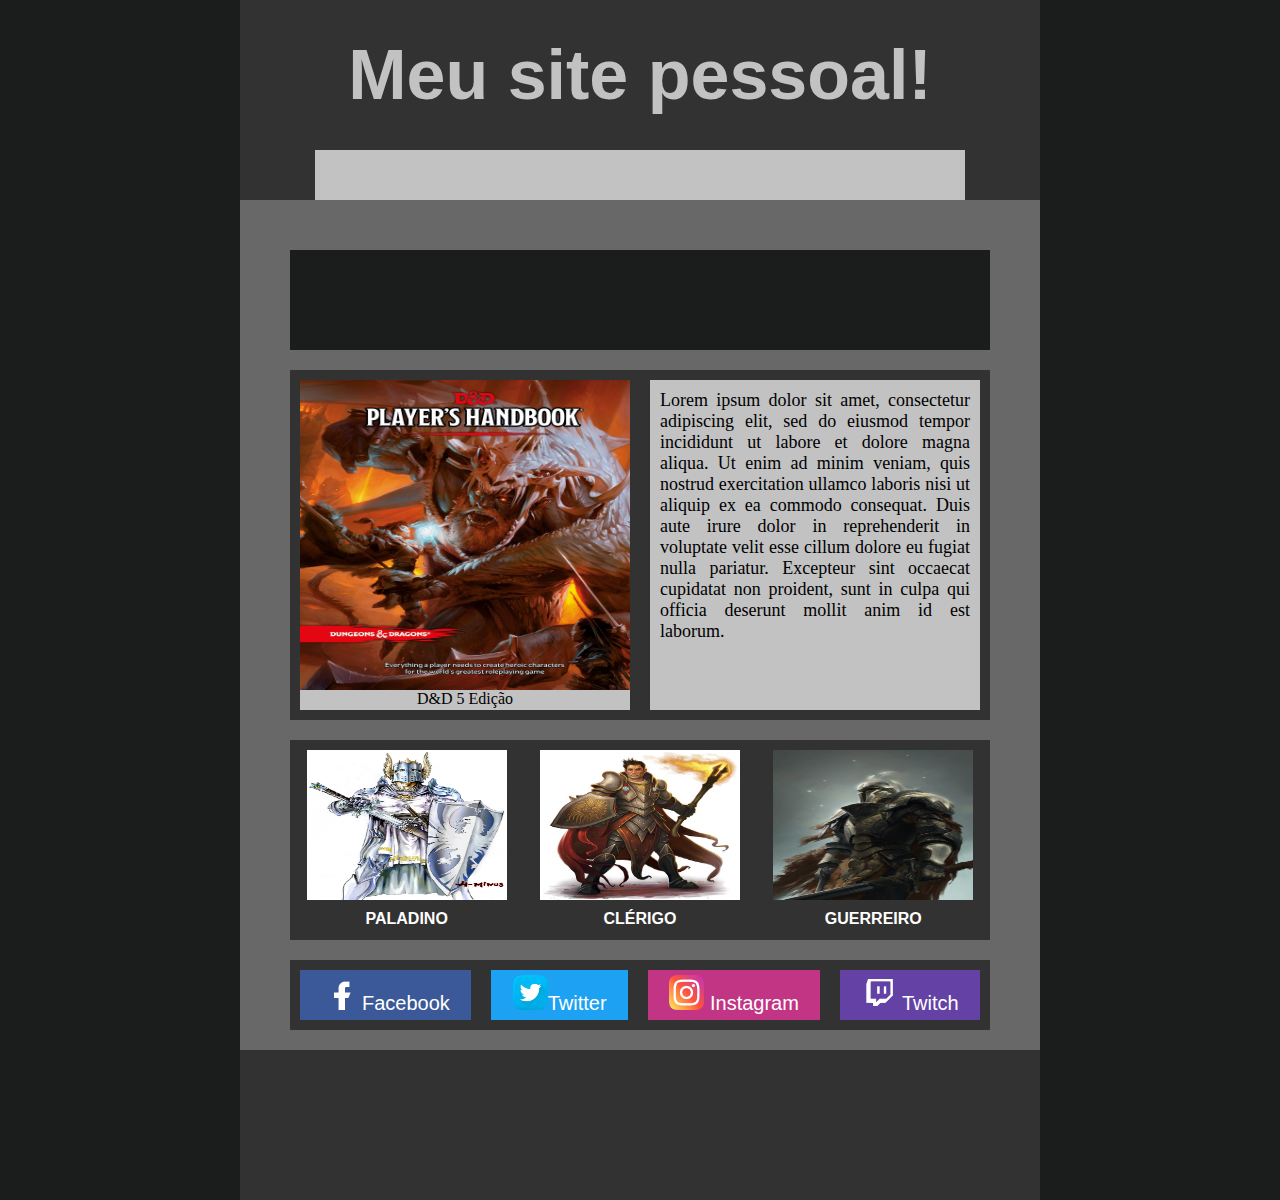
==== html/index.html @ 2c71d72e "Commit inicial - Feito  o conteúdo do site" ====
<!DOCTYPE html>
	<html lang="pt-br">
		<head>
			<title>Página Pessoal - Ubirajara Dias Viegas Júnior</title>
			<meta charset="utf-8" />
			<meta name="description" content="Site desenvolvido para entrega como atividade final da disciplina de Web Design"/>
			<meta name="keywords" content="HTML, Web Design, HTML5, CSS, CSS3" />
			<meta name="author" content="Ubirajara Dias Viegas Júnior" />
			<link rel="stylesheet" type="text/css" href="../css/estilo.css" />
		</head>
		<body>
			<div id="principal">
				<div id="cabecalho">
					<div id="conteudo-cabecalho">
						<h1>Meu site pessoal!</h1>
					</div>

					<div id="menus">
						&nbsp;
					</div>
				</div>

				<div id="conteudo">
					<div class="conteudo-baner">
						&nbsp;
					</div>

					<div class="cont-conteudo">
						<div> 
							<img src="../imgs/dnd5.jpg" alt="">	
							<p>D&D 5 Edição</p>	
						</div>

						<div> 
							<p class="texto">
								Lorem ipsum dolor sit amet, consectetur adipiscing elit, sed do eiusmod tempor incididunt ut labore et dolore magna aliqua. Ut enim ad minim veniam, quis nostrud exercitation ullamco laboris nisi ut aliquip ex ea commodo consequat. Duis aute irure dolor in reprehenderit in voluptate velit esse cillum dolore eu fugiat nulla pariatur. Excepteur sint occaecat cupidatat non proident, sunt in culpa qui officia deserunt mollit anim id est laborum.
							</p>	
						</div>
					</div>

					<div class="imagens-conteudo">
						<div> 
							<img src="../imgs/paladino1.jpg" alt="">	
							<p>Paladino</p>
						</div>

						<div> 
							<img src="../imgs/cleric.jpg" alt="">	
							<p>Clérigo</p>	
						</div>

						<div>
							<img src="../imgs/warrior.jpg" alt="">	
							<p>Guerreiro</p>	
						</div>
					</div>

					<div class="links-conteudo">
						<div style="background-color: #3b5998;">
							<a href="https://www.facebook.com/biramon/" target="_blank"> <img src="../imgs/facebook.png" /> Facebook</a>
						</div>

						<div style="background-color: #1DA1F2;"> 
							<a href=""> <img src="../imgs/twitter.png" />Twitter</a>
						</div>

						<div style="background-color: #C13584;">
							<a href=""><img src="../imgs/instagram.png" /> Instagram</a>
						</div>

						<div style="background-color: #6441A4;"> 
							<a href=""> <img src="../imgs/twitch.png" /> Twitch</a>
						</div>

						
					</div>
				</div>

				<div id="rodape">
					&nbsp;
				</div>
			</div>
		</body>
</html>
---- css/estilo.css ----
*{
    margin: 0;
    padding: 0;
    border: 0;
}

body {
    background-color: #1B1c1c;
}

#principal {
    width: 800px;
    height: 1200px;
    background-color: #c2c2c2;
    position: relative;
    margin: auto;
}

#cabecalho {
    height: 200px;
    background-color: #323232;
}

#conteudo {
    height: 750px;
    background-color: #686868;
    padding: 50px;
}

#rodape {
    height: 150px;
    width: 800px;
    background-color: #323232;
    position: absolute;
    bottom: 0;
}

/* ----- CA -----*/
#conteudo-cabecalho {
    height: 150px;
    line-height: 150px;
}

#conteudo-cabecalho > h1 {
    font-size: 70px;
    text-align: center;
    font-family: Arial, Helvetica, sans-serif;
    color: #c2c2c2;
}

/* ----- MENUS -----*/
#menus {
    background-color: #c2c2c2;
    height: 50px;
    width: 650px;
    margin-left: auto;
    margin-right: auto;
}

/* ----- BANNER ----- */
.conteudo-baner {
    background-color: #1B1c1c;
    height: 100px;
    margin-bottom: 20px;
}

/* ----- CONTEÚDO ----- */
.cont-conteudo {
    background-color: #323232;
    height: 350px;
    margin-bottom: 20px;
    display: flex;
}

.cont-conteudo > div{
    height: 330px;
    margin: 10px;
    background-color: #c2c2c2;
    flex-grow: 1;
}

.cont-conteudo > div > img {
    display: block;
    height: 310px;
    width: 330px;
    margin-left: auto;
    margin-right: auto;
}

.cont-conteudo > div > p {
    text-align: center;
    margin-left: auto;
    margin-right: auto;
    
}


/** ----- IMAGENS ----- **/
.imagens-conteudo {
    background-color: #323232;
    height: 200px;
    margin-bottom: 20px;
    display: flex;
}

.imagens-conteudo > div {
    height: 180px;
    margin: 10px;
    flex-grow: 1;
}

.imagens-conteudo > div > img {
    display: block;
    width: 200px;
    height: 150px;
    margin-left: auto;
    margin-right: auto;
}

.imagens-conteudo > div > p {
    width: 200px;
    height: 30px;
    text-align: center;
    margin-top: 10px;
    margin-left: auto;
    margin-right: auto;
    text-transform: uppercase;
    font-family: Arial, Helvetica, sans-serif;
    font-weight: bold;
    color: #ffffff;
}

.cont-conteudo > div > .texto {
    text-align: justify;
    font-size: 18px;
    margin: 10px;
}

/* ----- LINKS ----*/
.links-conteudo {
    background-color: #323232;
    height: 70px;
    margin-bottom: 20px;
    display: flex;
}

.links-conteudo > div {
    height: 50px;
    margin: 10px;
    flex-grow: 1;
    text-align: center;
}

.links-conteudo > div > a {
    color: #ffffff;
    font-size: 20px;
    text-decoration: none;
    font-family: Arial, Helvetica, sans-serif;
    line-height: 40px;
}

.links-conteudo > div > a > img {
    width: 35px;
    height: 35px;
    margin-left: auto;
    margin-right: auto;
    padding-top: 5px;
}
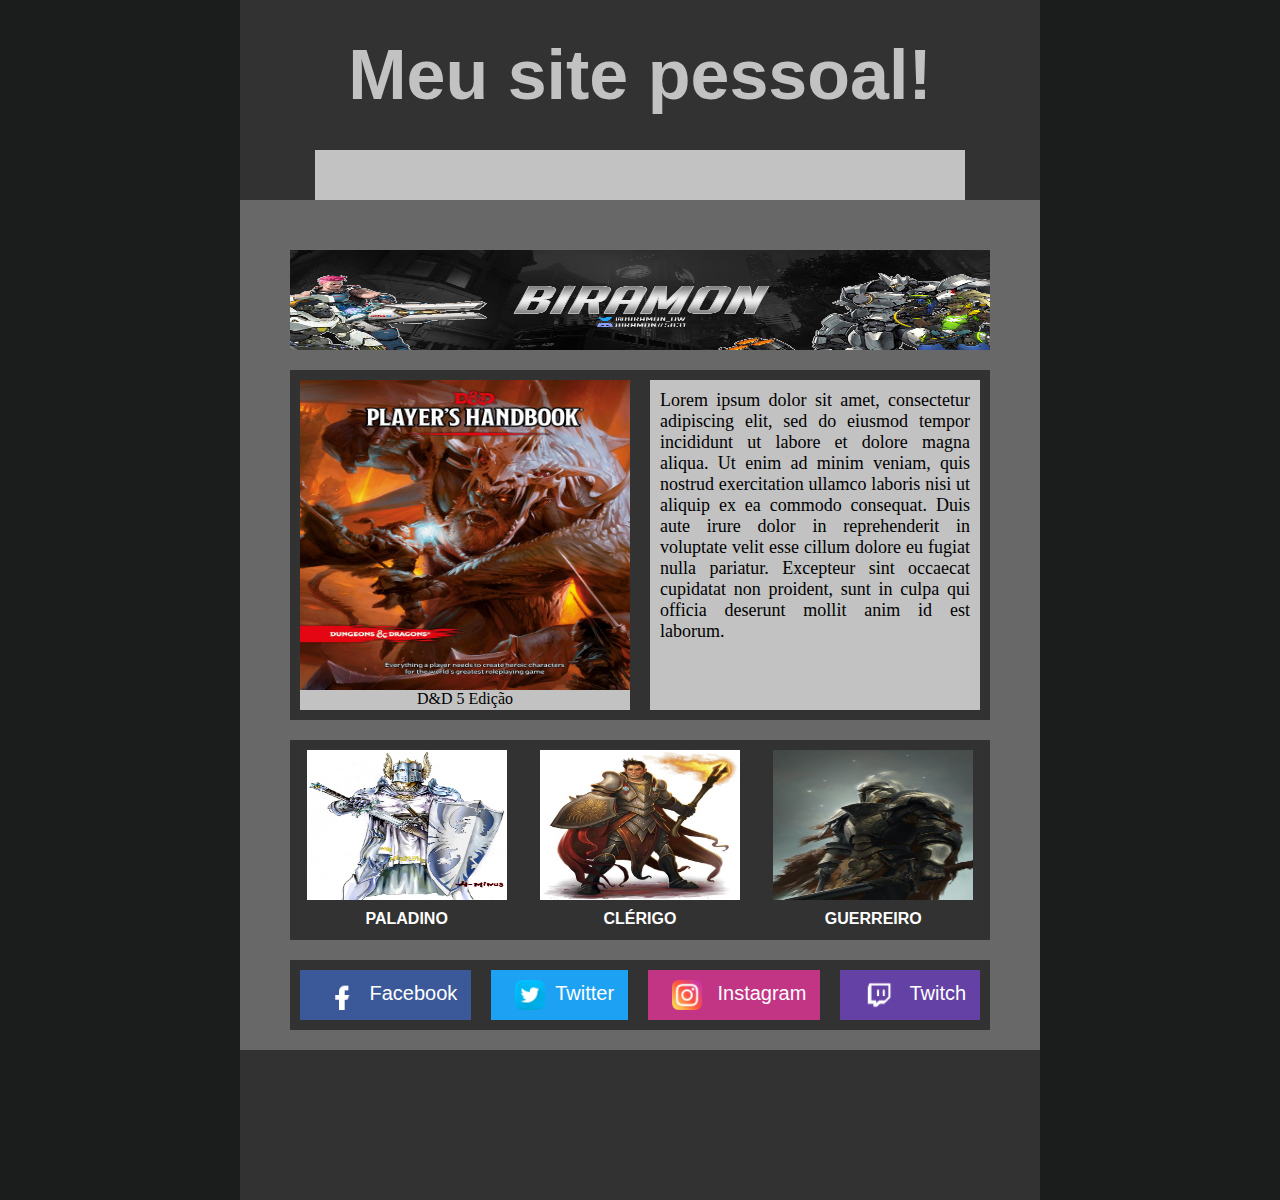
==== commit de27a5fb: "Alinhamento dos icones links + adição do banner" ====
--- a/html/index.html
+++ b/html/index.html
@@ -22,12 +22,13 @@
 
 				<div id="conteudo">
 					<div class="conteudo-baner">
-						&nbsp;
+						<img src="../imgs/banner.png" />
+
 					</div>
 
 					<div class="cont-conteudo">
 						<div> 
-							<img src="../imgs/dnd5.jpg" alt="">	
+							<img src="../imgs/dnd5.jpg" alt="" />	
 							<p>D&D 5 Edição</p>	
 						</div>
 
@@ -61,15 +62,15 @@
 						</div>
 
 						<div style="background-color: #1DA1F2;"> 
-							<a href=""> <img src="../imgs/twitter.png" />Twitter</a>
+							<a href="https://twitter.com/Biramon_OW" target="_blank"> <img src="../imgs/twitter.png" />Twitter</a>
 						</div>
 
 						<div style="background-color: #C13584;">
-							<a href=""><img src="../imgs/instagram.png" /> Instagram</a>
+							<a href="https://www.instagram.com/biramon/" target="_blank"><img src="../imgs/instagram.png" /> Instagram</a>
 						</div>
 
 						<div style="background-color: #6441A4;"> 
-							<a href=""> <img src="../imgs/twitch.png" /> Twitch</a>
+							<a href="https://www.twitch.tv/biramon" target="_blank"> <img src="../imgs/twitch.png" /> Twitch</a>
 						</div>
 
 						
--- a/css/estilo.css
+++ b/css/estilo.css
@@ -62,6 +62,11 @@
     background-color: #1B1c1c;
     height: 100px;
     margin-bottom: 20px;
+}
+
+.conteudo-baner > img {
+    width: 100%;
+    height: 100%;
 }
 
 /* ----- CONTEÚDO ----- */
@@ -157,13 +162,13 @@
     text-decoration: none;
     font-family: Arial, Helvetica, sans-serif;
     line-height: 40px;
+    
 }
 
 .links-conteudo > div > a > img {
-    width: 35px;
-    height: 35px;
-    margin-left: auto;
-    margin-right: auto;
-    padding-top: 5px;
+    width: 30px;
+    height: 30px;
+    vertical-align: middle;
+    padding: 10px;
 }
 
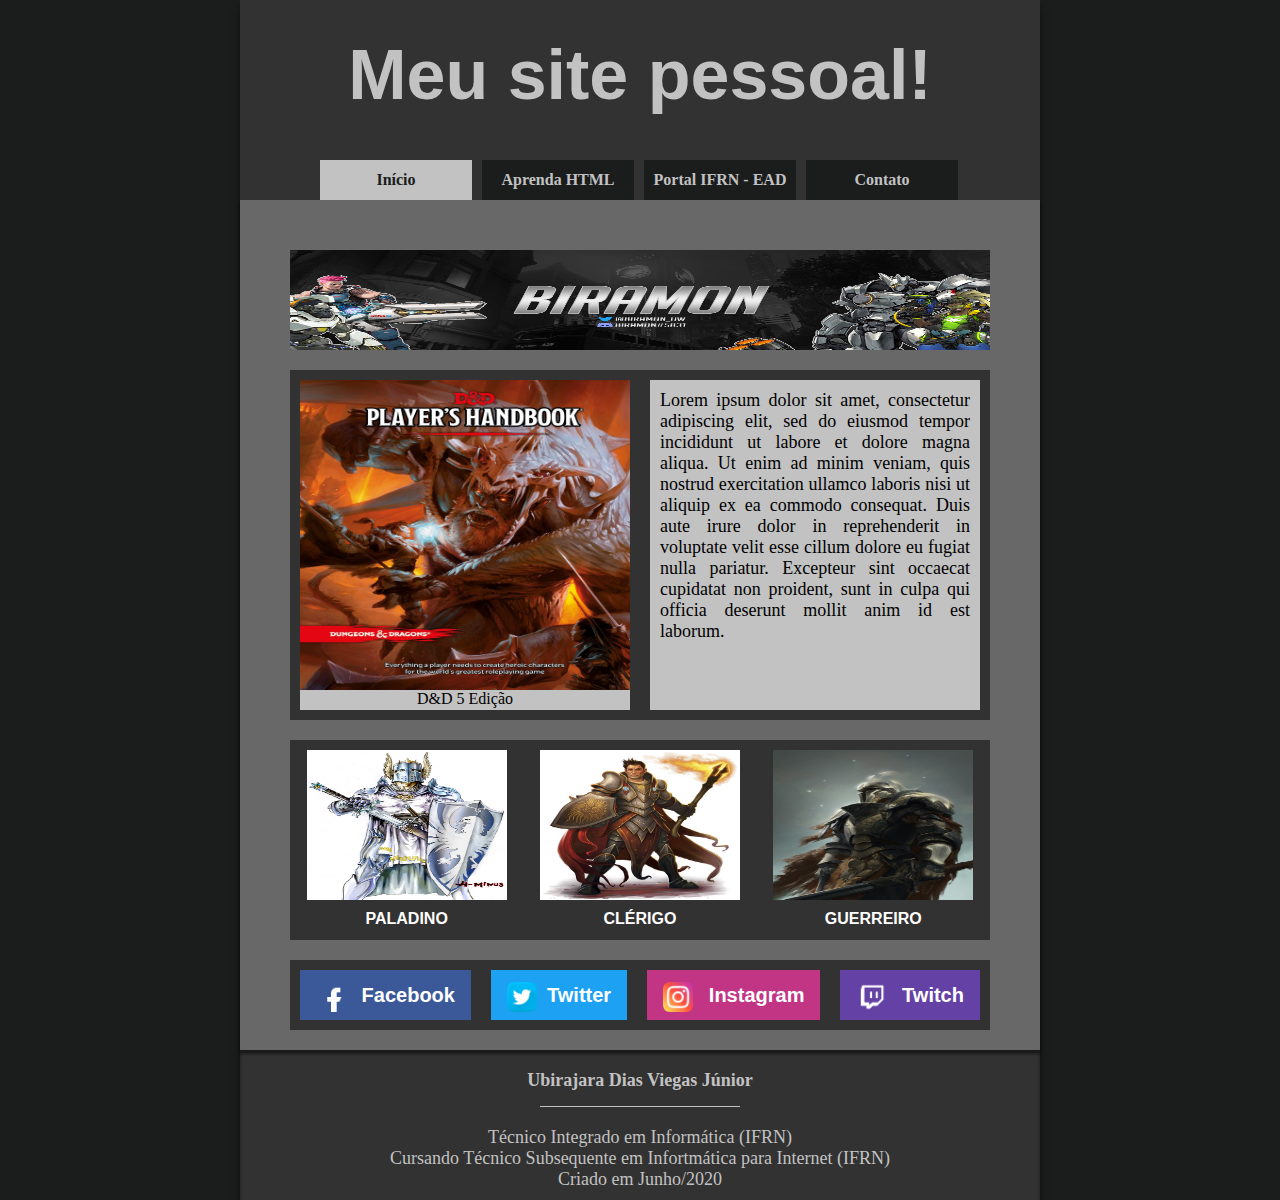
==== commit 17d4449d: "Site terminado" ====
--- a/html/index.html
+++ b/html/index.html
@@ -16,7 +16,12 @@
 					</div>
 
 					<div id="menus">
-						&nbsp;
+						<ul>
+							<li><a href="index.html" target="_blank" class="ativa">Início</a></li>
+							<li><a href="https://www.youtube.com/watch?v=iZ1ucWosOww&list=PLInBAd9OZCzydDFvm06EgbPXYylGVcyIL" target="_blank">Aprenda HTML</a></li>
+							<li><a href="https://ead.ifrn.edu.br/portal/" target="_blank">Portal IFRN - EAD</a> </li>
+							<li><a href="formulario.html" target="_blank">Contato</a></li>
+						</ul>
 					</div>
 				</div>
 
@@ -78,7 +83,12 @@
 				</div>
 
 				<div id="rodape">
-					&nbsp;
+					<p class="nota-rodape"> <b>Ubirajara Dias Viegas Júnior</b> <br /></p>
+					<hr>
+					<p class="nota-rodape">
+						Técnico Integrado em Informática (IFRN) <br /> 
+						Cursando Técnico Subsequente em Infortmática para Internet (IFRN) <br />
+						Criado em Junho/2020</p>
 				</div>
 			</div>
 		</body>
--- a/css/estilo.css
+++ b/css/estilo.css
@@ -14,6 +14,7 @@
     background-color: #c2c2c2;
     position: relative;
     margin: auto;
+    box-shadow: 0px 7px 8px rgba(0, 0, 0, 0.5);
 }
 
 #cabecalho {
@@ -25,19 +26,38 @@
     height: 750px;
     background-color: #686868;
     padding: 50px;
-}
-
+    box-shadow: 0px 4px 3px rgba(0, 0, 0, 0.5);
+}
+
+/* ----- RODAPÉ ----- */
 #rodape {
     height: 150px;
     width: 800px;
     background-color: #323232;
     position: absolute;
     bottom: 0;
-}
-
-/* ----- CA -----*/
+    box-shadow: 0px 4px 3px rgba(0, 0, 0, 0.5) inset;
+}
+
+.nota-rodape {
+    color: #c2c2c2;   
+    text-align: center;
+    font-size: 18px;
+    margin-top: 20px;
+}
+
+#rodape > hr {
+    background-color: #c2c2c2;
+    width: 200px;
+    height: 1px;
+    margin-top: 15px;
+    margin-left: auto;
+    margin-right: auto;
+}
+
+/* ----- CABEÇALHO -----*/
 #conteudo-cabecalho {
-    height: 150px;
+    height: 160px;
     line-height: 150px;
 }
 
@@ -50,11 +70,43 @@
 
 /* ----- MENUS -----*/
 #menus {
-    background-color: #c2c2c2;
-    height: 50px;
+    
+    height: 40px;
     width: 650px;
     margin-left: auto;
     margin-right: auto;
+}
+
+#menus > ul {
+    list-style-type: none;
+}
+
+#menus > ul > li {
+    display: inline;
+    float: left;
+    height: 40px;
+    width: 152px;
+    margin: 0px 5px;
+    text-align: center;
+    line-height: 40px;
+    background-color: #1B1c1c;
+}
+
+#menus > ul > li > a {
+    color: #c2c2c2;
+    text-decoration: none;
+    font-weight: bold;
+    display: block;
+}
+
+#menus > ul > li > a.ativa {
+    background-color: #c2c2c2;
+    color: #1B1C1C;
+}
+
+#menus > ul > li > a:hover{
+    background-color: #c2c2c2;
+    color: #1B1C1C;
 }
 
 /* ----- BANNER ----- */
@@ -161,7 +213,8 @@
     font-size: 20px;
     text-decoration: none;
     font-family: Arial, Helvetica, sans-serif;
-    line-height: 40px;
+    line-height: 50px;
+    font-weight: bold;
     
 }
 
@@ -169,6 +222,5 @@
     width: 30px;
     height: 30px;
     vertical-align: middle;
-    padding: 10px;
-}
-
+    padding-right: 10px;
+}
